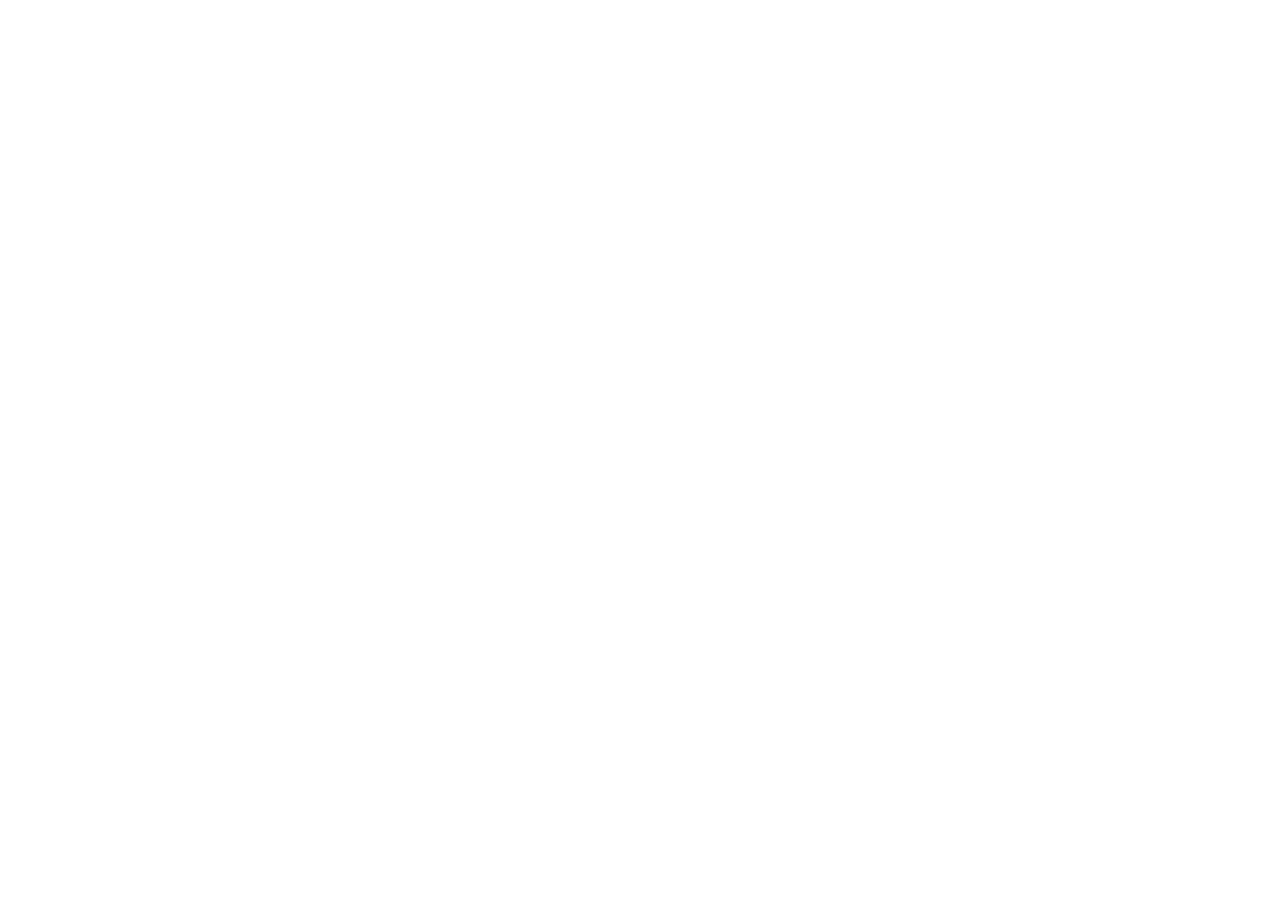
==== week-one/index.html @ fb865f5d "changes" ====
<!DOCTYPE html>
<html lang="en">
<head>
    <meta charset="UTF-8">
    <meta name="viewport" content="width=device-width, initial-scale=1.0">
    <title>Document</title>
</head>
<body>
    <script src =
    
</body>
</html>
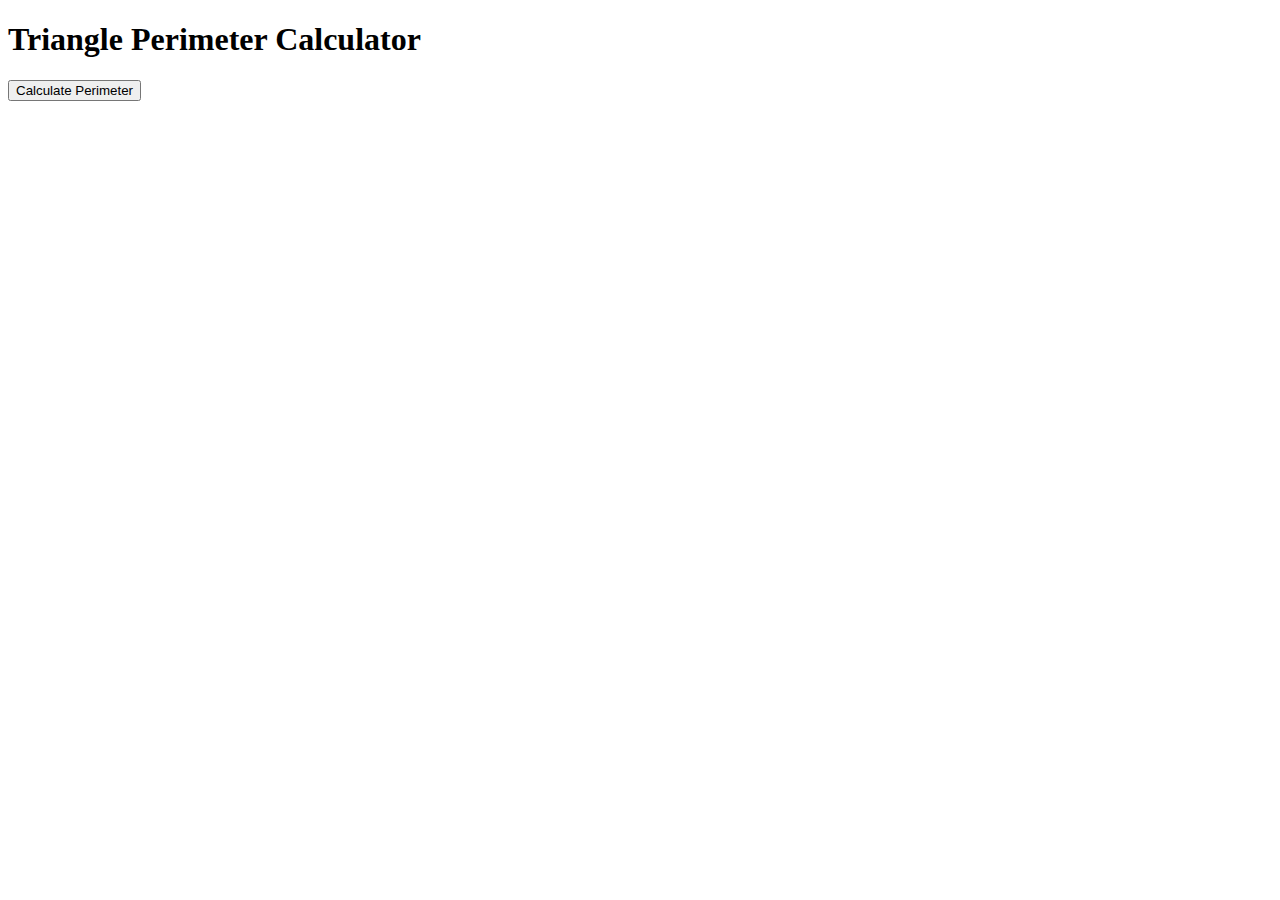
==== commit 604807cf: "added files" ====
--- a/week-one/index.html
+++ b/week-one/index.html
@@ -3,10 +3,24 @@
 <head>
     <meta charset="UTF-8">
     <meta name="viewport" content="width=device-width, initial-scale=1.0">
-    <title>Document</title>
+    <title>Javascript</title>
 </head>
 <body>
-    <script src =
     
+    <h1>Triangle Perimeter Calculator</h1>
+	<button onclick="calculatePerimeter()">Calculate Perimeter</button>
+	
+	<script>
+		function calculatePerimeter() {
+			const a = parseFloat(prompt("Enter side a:"));
+			const b = parseFloat(prompt("Enter side b:"));
+			const c = parseFloat(prompt("Enter side c:"));
+			const perimeter = a + b + c;
+			alert("The perimeter of the triangle is " + perimeter);
+		}
+	</script>
+
+    <script src="exerciseA.js" ></script>
+    <!-- <script src="fridayTask.js"></script> -->
 </body>
 </html>